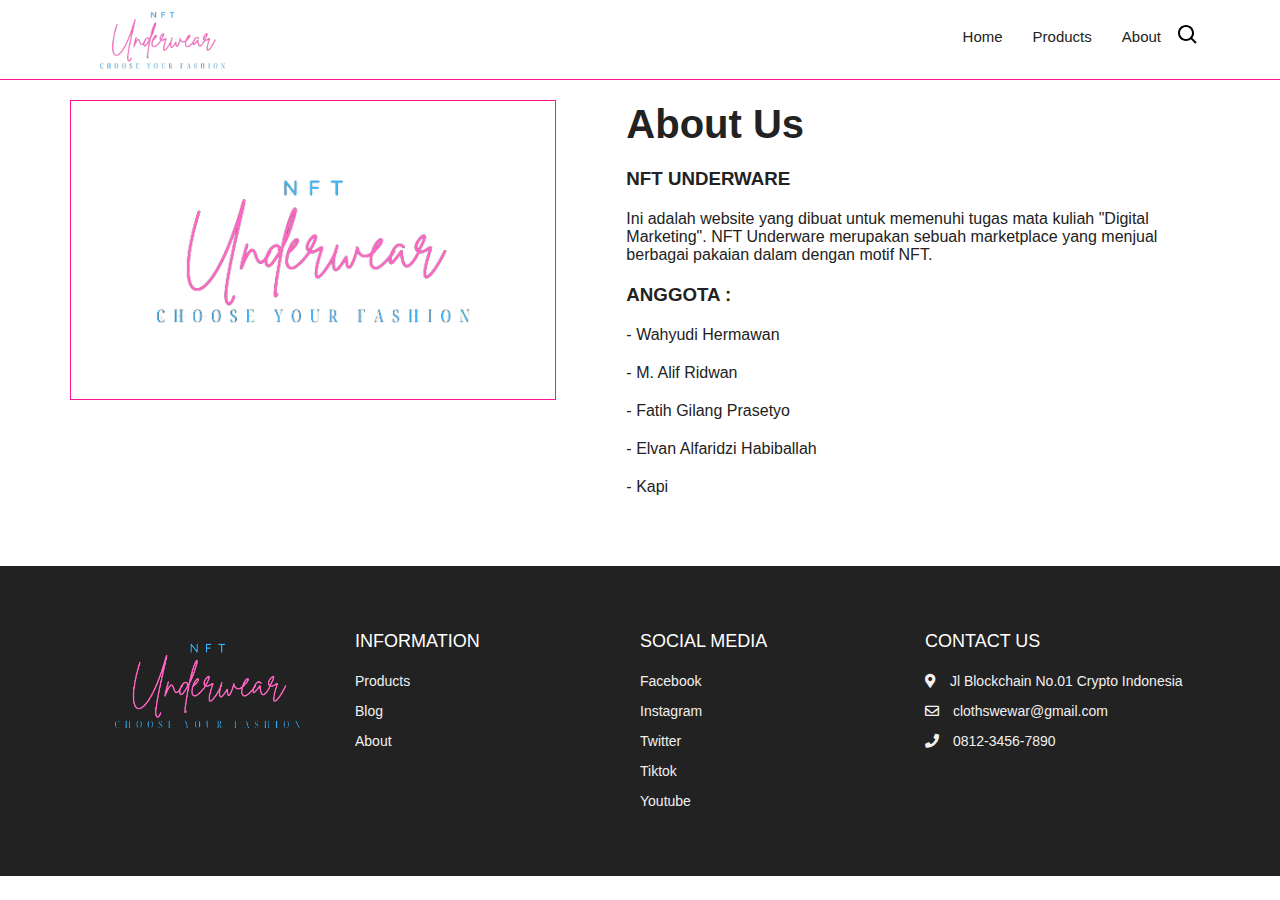
==== about.html @ 9ebd3a38 "banyak perubahan" ====
<!DOCTYPE html>
<html lang="en">

<head>
  <meta charset="UTF-8" />
  <meta name="viewport" content="width=device-width, initial-scale=1.0" />
  <!-- Font Awesome -->
  <link rel="stylesheet" href="https://cdnjs.cloudflare.com/ajax/libs/font-awesome/5.15.1/css/all.min.css" />

  <!-- Box icons -->
  <link href='https://unpkg.com/boxicons@2.0.8/css/boxicons.min.css' rel='stylesheet'>
  <!-- Custom StyleSheet -->
  <link rel="stylesheet" href="./styles.css" />
 
  <title>NFT Underware</title>
</head>

<body>

  <!-- Navigation -->
  <nav class="nav">
    <div class="wrapper container">
      <div class="logo"><a href="/index.html">
        <img src="./images/logo1.png" alt="">
      </a>
      </div>
      <ul class="navList">
        <div class="top">
          <label for="" class="btn closeBtn"><i class="fas fa-times"></i></label>
        </div>
        <li><a href="index.html">Home</a></li>
        <li><a href="products.html">Products</a></li>
        <li><a href="about.html">About</a></li>
         <!-- icons -->
         <li class="icons">
        
          <span><img src="./images/search.svg" alt="" /></span>
        </li>
      </ul>
      <label for="" class="btn openBtn"><i class="fas fa-bars"></i></label>
    </div>
  </nav>


  <section class="section product-detail">
    <div class="details container">
      <div class="left">
        <div class="main">
          <img src="./images/logo1.png" alt="" />
        </div>
      </div>
      <div class="right">
        <h1>About Us</h1>
        <h3>NFT Underware</h3>
        <p>
            Ini adalah website yang dibuat untuk memenuhi tugas mata kuliah "Digital Marketing". 
            NFT Underware merupakan sebuah marketplace yang menjual berbagai pakaian dalam dengan motif NFT.
        </p>
        <h3>Anggota :</h3>
        <p>- Wahyudi Hermawan</p>
        <p>- M. Alif Ridwan</p>
        <p>- Fatih Gilang Prasetyo</p>
        <p>- Elvan Alfaridzi Habiballah</p>
        <p>- Kapi</p>

        
      </div>
    </div>
  </section>


  <!-- Footer -->
  <footer id="footer" class="section footer">
    <div class="container">
      <div class="footerContainer">
        <div class="footerCenter">
          <div class="logo">
            <a href="">
              <img src="./images/logo2.png" alt="">
            </a>
          </div>
        </div>
        <div class="footerCenter">
          <h3>INFORMATION</h3>
          <a href="/products.html">Products</a>
          <a href="#">Blog</a>
          <a href="#">About</a>
        </div>

        <div class="footerCenter">
          <h3>SOCIAL MEDIA</h3>
          <a href="https://web.facebook.com/profile.php?id=100081651682796">Facebook</a>
          <a href="https://www.instagram.com/nftunderwaer/">Instagram</a>
          <a href="https://twitter.com/NFTUnderwear">Twitter</a>
          <a href="https://www.tiktok.com/@nftunderwaer">Tiktok</a>
          <a href="https://www.youtube.com/channel/UCLpMqAi1WWhsPBT6ArsY5_A">Youtube</a>
          
        </div>

        <div class="footerCenter">
          <h3>CONTACT US</h3>
          <div>
            <span>
              <i class="fas fa-map-marker-alt"></i>
            </span>
            Jl Blockchain No.01 Crypto Indonesia
          </div>
          <div>
            <span>
              <i class="far fa-envelope"></i>
            </span>
            clothswewar@gmail.com
          </div>
          <div>
            <span>
              <i class="fas fa-phone"></i>
            </span>
            0812-3456-7890
          </div>
        </div>
      </div>
    </div>
    </div>
  </footer>
  <!-- End Footer -->

</body>

</html>
---- styles.css ----
:root {
  --primary: #FF1493;
  --white: #fff;
  --black: #222;
  --grey1: #3a3b3c;
  --grey2: #828282;
  --pink: #FF1493;
  --green: #69ae14;
}

*,
*::before,
*::after {
  margin: 0;
  padding: 0;
  box-sizing: inherit;
}

@import url("https://fonts.googleapis.com/css2?family=Open+Sans:wght@400;600;700&display=swap");

html {
  box-sizing: border-box;
  font-size: 62.5%;
}

body {
  font-family: "Open Sans", sans-serif;
  font-size: 1.6rem;
  background-color: var(--white);
  color: var(--black);
  font-weight: 400;
}

h1,
h2,
h3,
h4,
h5 {
  font-weight: 600;
}

a {
  text-decoration: none;
  color: inherit;
}

li {
  list-style: none;
}

.container {
  max-width: 114rem;
  margin: 0 auto;
}

@media (max-width: 1200px) {
  .container {
    padding: 0 3rem;
  }
}

@media (max-width: 768px) {
  .container {
    max-width: 60rem;
  }
}

.dFlex {
  display: flex;
  align-items: center;
}

nav {
  position: fixed;
  top: 0;
  left: 0;
  width: 100%;
  z-index: 999;
  background-color: var(--white);
  height: 8rem;
  line-height: 8rem;
  border-bottom: 1px solid var(--primary);
  
}

.nav.fix-nav {
  width: 100%;
  box-shadow: 0 5px 15px rgba(0, 0, 0, 0.3);
  z-index: 999;
}

nav .wrapper {
  display: flex;
  align-items: center;
  justify-content: space-between;
  position: relative;
  height: 100%;
}

.wrapper .logo {
  height: 100%;
}

.wrapper .logo a {
  display: flex;
  align-items: center;
  justify-content: center;
  height: 100%;
}
.wrapper .logo img{
  width: 100%;
  height: 100%;
}

.wrapper .navList {
  display: inline-flex;
}

.navList li i {
  color: var(--grey2);
}

.navList a {
  color: var(--black);
  font-size: 1.5rem;
  padding: 0.9rem 1.5rem;
  border-radius: 0.5rem;
  transition: all 300ms ease;
}

.navList li a:hover {
  color: var(--primary);
}

.navList .mobile-item {
  display: none;
}

.navList input {
  display: none;
}

.wrapper .btn {
  color: var(--white);
  font-size: 2rem;
  cursor: pointer;
  display: none;
}

.navList .icons span {
  display: inline-block;
  margin: 0.5rem 1rem 0 0;
  position: relative;
}

.navList .icons a {
  padding: 0;
  display: inline-block;
}

.navList .icons .count {
  justify-content: center;
  position: absolute;
  top: 0.8rem;
  right: -0.8rem;
  background-color: var(--primary);
  height: 2rem;
  padding: 0.5rem;
  color: var(--white);
  font-weight: 700;
  border-radius: 50%;
}

@media (max-width: 968px) {
  .wrapper .navList {
    position: fixed;
    top: 0;
    left: -100%;
    height: 100%;
    width: 100%;
    max-width: 35rem;
    background-color: var(--white);
    display: block;
    overflow-y: auto;
    line-height: 5rem;
    box-shadow: 0 1.5rem 1.5rem rgba(0, 0, 0, 0.1);
    transition: all 300ms linear;
  }

  .wrapper .navList.show {
    left: 0;
  }

  .navList li {
    margin: 1.5rem 1rem;
  }

  .navList a {
    display: block;
    font-size: 1.8rem;
    padding: 0 2rem;
    color: var(--black);
  }

  .nav-list .desktop-item {
    display: none;
  }

  .nav-list .mobile-item {
    display: block;
    font-size: 1.8rem;
    padding-left: 2rem;
    color: var(--black);
    cursor: pointer;
    border-radius: 0.5rem;
  }

  .navList .mobile-item:hover {
    color: var(--primary);
  }


  .wrapper .btn {
    display: block;
    color: var(--black);
  }

  .navList .top {
    position: relative;
    display: block;
    background-color: var(--primary);
    width: 100%;
    height: 8rem;
  }

  .navList .closeBtn {
    position: absolute;
    top: 1.5rem;
    right: 2.5rem;
    color: var(--white);
  }

  .navList .icons {
    padding-left: 2rem;
  }
}

/* Hero */

.hero{
  width: 100%;
}
.hero img {
  width: 100%;
  height: 640px;
  padding-top: 80px;
}
@media (max-width: 200px) {
  .hero img {
    margin-top: 10rem;
  }
}

/* PROMOTION */
.section {
  padding: 10rem 0 5rem 0;
  overflow: hidden;
}

.section .title {
  text-align: center;
  margin-bottom: 5rem;
}

.section .title h2 {
  font-size: 3rem;
  font-weight: 400;
  margin-bottom: 1.5rem;
}

.section .title span {
  color: var(--grey2);
}

.promotion-layout {
  display: grid;
  grid-template-columns: repeat(3, 1fr);
  gap: 3rem;
}

.promotion-item {
  overflow: hidden;
  position: relative;
  z-index: 0;
}

.promotion-item img {
  object-fit: cover;
  height: 100%;
  width: 100%;
  transition: all 500ms ease-in-out;
}

.promotion-content {
  position: absolute;
  top: 50%;
  left: 50%;
  transform: translate(-50%, -50%);
  color: var(--white);
  text-align: center;
  z-index: 3;
}

.promotion-content h3 {
  background-color: rgba(0, 0, 0, 0.8);
  background-color: var(--primary);
  color: var(--white);
  border-radius: 5rem;
  padding: 0.7rem 1.4rem;
  font-size: 1.7rem;
  font-weight: inherit;
  margin-bottom: 1rem;
  transition: all 300ms ease-in-out;
}

.promotion-content a {
  background-color: rgba(0, 0, 0, 0.8);
  background-color: var(--primary);
  color: var(--white);
  border-radius: 5rem;
  padding: 0.7rem 1.4rem;
  font-size: 1.2rem;
  font-weight: inherit;
  margin-bottom: 1rem;
  transition: all 300ms ease-in-out;
}

.promotion-content a:hover {
  background-color: var(--white);
  color: var(--black);
}

.promotion-item:hover .promotion-content h3 {
  background-color: var(--white);
  color: var(--black);
}

.promotion-item:hover img {
  transform: scale(1.2);
}

.promotion-item::after {
  content: "";
  position: absolute;
  top: 0;
  left: 0;
  z-index: 1;
  width: 100%;
  height: 100%;
  background-color: rgba(0, 0, 0, 0.4);
  opacity: 0;
  visibility: hidden;
  transition: all 500ms ease-in-out;
}

.promotion-item:hover::after {
  visibility: visible;
  opacity: 1;
}

@media (max-width: 1200px) {
  .promotion-content h3 {
    background-color: rgba(0, 0, 0, 0.8);
    border-radius: 5rem;
    padding: 0.7rem 1.4rem;
    font-size: 1.6rem;
  }
}

@media (max-width: 996px) {
  .promotion-layout {
    grid-template-columns: repeat(2, 1fr);
  }
}

@media (max-width: 768px) {
  .promotion-layout {
    grid-template-columns: 1fr;
  }
}

/* PRODUCTS */
.section .productLayout {
  display: grid;
  grid-template-columns: repeat(auto-fit, minmax(25rem, 1fr));
  gap: 3rem;
  max-width: 130rem;
  margin: 0 auto;
  padding: 0 1.6rem;
}

.product {
  overflow: hidden;
}

.product .imgContainer {
  position: relative;
  cursor: pointer;
}

.product .imgContainer img {
  object-fit: cover;
  height: 100%;
  width: 100%;
}

.product .bottom {
  padding: 1rem;
  text-align: center;
}

.product .bottom a {
  margin-bottom: 1rem;
  font-weight: inherit;
  font-size: 1.5rem;
}

.product .bottom a:hover {
  color: var(--primary);
}

.product .bottom span {
  color: var(--primary);
  font-size: 1.8rem;
}

.product .bottom .cancel {
  font-size: 1.4rem;
  color: var(--grey2);
  text-decoration: line-through;
}

.product .addCart {
  position: absolute;
  right: 0;
  bottom: 0.6rem;
  background-color: var(--white);
  border-radius: 50%;
  padding: 1.3rem 1.6rem;
  box-shadow: 0 0.5rem 1.5rem rgba(0, 0, 0, 0.1);
  transition: all 300ms ease-in-out;
}

.product:hover .addCart {
  border-radius: 1rem 0 0 0;
}

.product .addCart:hover {
  background-color: var(--primary);
  color: var(--white);
}

.product i {
  transition: all 300ms ease-in-out;
}

.product .sideIcons {
  position: absolute;
  right: 0;
  top: 30%;
  transform: translate(80%, -50%);
  display: flex;
  flex-direction: column;
  padding: 1rem;
  transition: all 500ms ease-in-out;
}

.product .sideIcons span {
  font-size: 1.4rem;
  background-color: var(--white);
  margin: 0.3rem;
  padding: 1rem 1.3rem;
  border-radius: 50%;
  transition: all 300ms ease-in-out;
}

.product .sideIcons span:hover {
  background-color: var(--primary);
  color: var(--white);
}

.product:hover .sideIcons {
  transform: translate(0%, -50%);
}


@media (max-width: 996px) {
  .productLayout {
    grid-template-columns: repeat(3, 1fr);
  }
}

@media (max-width: 768px) {
  .productLayout {
    grid-template-columns: repeat(2, 1fr);
  }
}

@media (max-width: 567px) {
  .productLayout {
    grid-template-columns: 1fr;
  }
}

/* ADVERTS */
.advert .advertLayout {
  display: grid;
  grid-template-columns: 1fr 1fr;
  gap: 3rem;
}

.advertLayout .item {
  position: relative;
  z-index: 0;
  width: 100%;
  overflow: hidden;
}

.advertLayout img {
  object-fit: cover;
  height: 100%;
  width: 100%;
  transition: all 300ms ease-in-out;
}

.advertLayout .content {
  position: absolute;
  top: 50%;
  transform: translateY(-50%);
  z-index: 1;
}

.advertLayout .left {
  right: 10%;
}

.advertLayout .right {
  left: 10%;
}

.advertLayout .content span {
  display: block;
  margin-bottom: 1rem;
  transition: all 300ms ease-in-out;
}

.advertLayout .content h3 {
  font-size: 3rem;
  font-weight: inherit;
  margin-bottom: 1rem;
  transition: all 300ms ease-in-out;
}

.advertLayout .content a {
  transition: all 300ms ease-in-out;
}

.advertLayout .content a:hover {
  color: var(--primary);
}

.advertLayout .item::after {
  content: "";
  position: absolute;
  top: 0;
  left: 0;
  width: 100%;
  height: 100%;
  transition: all 300ms ease-in-out;
}

.advertLayout .item:hover::after {
  background-color: rgba(253, 33, 180, 0.452);
}

.advertLayout .item:hover .content {
  color: var(--white);
}

.advertLayout .item:hover .content a {
  color: var(--white);
}

.advertLayout .item:hover img {
  transform: scale(1.1);
}

@media (max-width: 996px) {
  .advertLayout .left {
    right: 5%;
  }

  .advertLayout .right {
    left: 5%;
  }
}

@media (max-width: 768px) {
  .advert .advertLayout {
    grid-template-columns: 1fr;
  }
}

@media (max-width: 567px) {
  .advertLayout .content span {
    font-size: 1.5rem;
    margin-bottom: 0.6rem;
  }

  .advertLayout .content h3 {
    font-size: 2rem;
    margin-bottom: 0.6rem;
  }

  .advertLayout .content a {
    transition: all 300ms ease-in-out;
  }
}

/* BRANDS */
.brands .container {
  height: 100%;
  width: 100%;
}
.brandsFlex {
  display: flex;
}
.brands img {
  width: 100%;
  height: 100%;
}

/* FOOTER */

.footer {
  background-color: var(--black);
  padding: 6rem 1rem;
  line-height: 3rem;
}

.footerCenter span {
  margin-right: 1rem;
}

.footerContainer {
  display: grid;
  grid-template-columns: repeat(4, 1fr);
  color: var(--white);
}

.footerCenter .logo img{
  width: 100%;
  height: 100%;
}

.footerCenter a:link,
.footerCenter a:visited {
  display: block;
  color: #f1f1f1;
  font-size: 1.4rem;
  margin-right: 10px;
}


.footerCenter a:hover {
  color: var(--primary);
}

.footerCenter div {
  color: #f1f1f1;
  font-size: 1.4rem;
}

.footerCenter h3 {
  font-size: 1.8rem;
  font-weight: 400;
  margin-bottom: 1rem;
}

.footer .paymentMethods {
  margin-top: 2rem;
}

@media (max-width: 998px) {
  .footerContainer {
    grid-template-columns: repeat(2, 1fr);
    row-gap: 2rem;
  }
}

@media (max-width: 768px) {
  .footerContainer {
    grid-template-columns: 1fr;
    row-gap: 2rem;
  }
}

/* Cart Page */
.cart {
  margin: 20rem auto;
}

table {
  width: 100%;
  border-collapse: collapse;
}

.cartInfo {
  display: flex;
  flex-wrap: wrap;
}

.cartInfo span {
  color: var(--grey2);
}

th {
  text-align: left;
  padding: 0.5rem;
  color: var(--white);
  background-color: var(--primary);
  font-weight: normal;
}

td {
  padding: 1rem 0.5rem;
}

td input {
  width: 5rem;
  height: 3rem;
  padding: 0.5rem;
}

td a {
  color: var(--primary);
  font-size: 1.4rem;
}

td img {
  width: 8rem;
  height: 8rem;
  margin-right: 1rem;
}

.totalPrice {
  display: flex;
  justify-content: flex-end;
  align-items: end;
  flex-direction: column;
  margin-top: 2rem;
}

.totalPrice a {
  display: inline-block;
  background-color: var(--primary);
  color: var(--white);
  padding: 0.7rem 1.6rem;
  font-weight: 700;
  border-radius: 3rem;
}

.totalPrice table {
  border-top: 3px solid var(--primary);
  width: 100%;
  max-width: 35rem;
}

td:last-child {
  text-align: right;
}

th:last-child {
  text-align: right;
}

@media (max-width: 567px) {
  .cartInfo p {
    display: none;
  }
}

/* PRODUCT DETAILS */

.product-detail {
  margin-top:0 rem;
}

.product-detail .details {
  display: grid;
  grid-template-columns: 1fr 1.2fr;
  gap: 7rem;
}

.product-detail .left {
  display: flex;
  flex-direction: column;
}

.product-detail .left .main {
  text-align: center;
  margin-bottom: 2rem;
  height: 30rem;
  padding: 1rem;
  border: 1px solid var(--primary);
}

.product-detail .left .main img {
  object-fit: contain;
  height: 100%;
  width: 100%;
}

.product-detail .thumbnails {
  display: grid;
  grid-template-columns: repeat(4, 1fr);
  gap: 1rem;
  width: 100%;
}

.product-detail .thumbnail {
  height: 10rem;
  text-align: center;
}

.product-detail .thumbnail img {
  height: 100%;
  object-fit: contain;
  border: 1px solid var(--primary);
}

.product-detail .right span {
  display: inline-block;
  font-size: 1.5rem;
  margin-bottom: 1rem;
}

.product-detail .right h1 {
  font-size: 4rem;
  line-height: 1.2;
  margin-bottom: 2rem;
}

.product-detail .right .price {
  font-size: 600;
  font-size: 2rem;
  color: var(--primary);
  margin-bottom: 2rem;
}

.product-detail .right div {
  display: inline-block;
  position: relative;
  z-index: 1;
}

.product-detail .right select {
  font-family: "Poppins", sans-serif;
  width: 20rem;
  padding: 0.7rem;
  border: 1px solid var(--grey1);
  appearance: none;
  outline: none;
}

.product-detail form {
  margin-bottom: 2rem;
}

.product-detail form span {
  position: absolute;
  top: 50%;
  right: 1rem;
  transform: translateY(-50%);
  font-size: 2rem;
  z-index: 0;
}

.product-detail .form {
  margin-bottom: 3rem;
}

.product-detail .form input {
  padding: 0.8rem;
  text-align: center;
  width: 3.5rem;
  margin-right: 2rem;
}

.product-detail .form .addCart {
  background: var(--primary);
  padding: 0.8rem 4rem;
  color: var(--white);
  border-radius: 3rem;
}

.product-detail h3 {
  text-transform: uppercase;
  margin-bottom: 2rem;
}
.product-detail p {
  margin-bottom: 2rem;
}

@media (max-width: 996px) {
  .product-detail .left {
    height: 45rem;
  }

  .product-detail .details {
    gap: 3rem;
  }

  .product-detail .thumbnails {
    gap: 0.5rem;
  }

  .product-detail .thumbnail {
    background-color: #f6f2f1;
    text-align: center;
    
    
  }
}

@media (max-width: 650px) {
  .product-detail .details {
    grid-template-columns: 1fr;
  }

  .product-detail .right {
    margin-top: 10rem;
  }

  .product-detail .left {
    width: 100%;
    height: 45rem;
  }

  .product-detail .details {
    gap: 3rem;
  }

  .product-detail .thumbnail {
    width: 6rem;
    height: 6rem;
  }
}

/* PRODUCTS */

.products-layout {
  display: grid;
  grid-template-columns: 1.05fr 3fr;
  gap: 0 1rem;
}

.newProducts .product-layout {
  grid-template-columns: repeat(3, 1fr);
}

.newProducts {
  text-align: center;
}

@media (max-width: 996px) {
  .newProducts .product-layout {
    grid-template-columns: repeat(2, 1fr);
  }
}



@media (max-width: 768px) {
  .products-layout {
    padding: 0 5rem;
  }
}

@media (max-width: 567px) {
  .newProducts .product-layout {
    grid-template-columns: 1fr;
  }
}

.pagination {
  display: flex;
  justify-content: center;
  align-items: center;
  margin: 4rem 0;
}

.pagination span {
  display: flex;
  align-items: center;
  justify-content: center;
  width: 3.5rem;
  height: 3.5rem;
  border-radius: 50%;
  color: var(--black);
  font-size: 1.3rem;
  border: 1px solid var(--grey2);
  margin-right: 0.5rem;
  cursor: pointer;
}

.pagination span.last {
  width: 7rem;
  border-radius: 3rem;
}

.pagination span:hover {
  border: 1px solid var(--primary);
  background-color: var(--primary);
  color: var(--white);
}

@media (max-width: 768px) {
  .products-layout {
    grid-template-columns: 1fr;
    gap: 4rem 0;
  }
}



.store .store-item {
  border: 1px solid var(--grey1);
  border-radius: 20%;
  
}

.store .store-item img {
  width: 80px;
  border-radius: 25%;
}
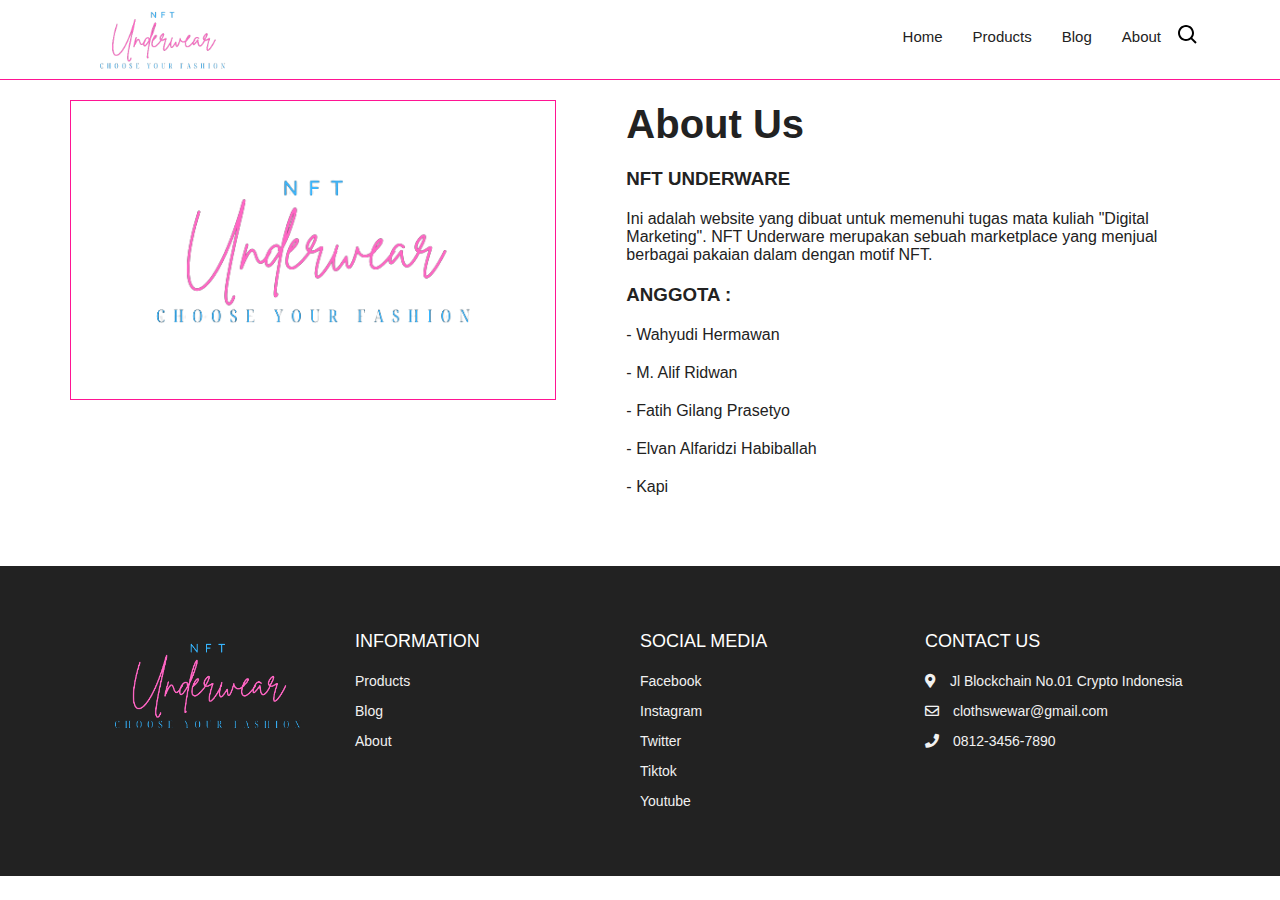
==== commit 7c704239: "update lagi" ====
--- a/about.html
+++ b/about.html
@@ -30,6 +30,7 @@
         </div>
         <li><a href="index.html">Home</a></li>
         <li><a href="products.html">Products</a></li>
+        <li><a href="blog.html">Blog</a></li>
         <li><a href="about.html">About</a></li>
          <!-- icons -->
          <li class="icons">
@@ -46,7 +47,7 @@
     <div class="details container">
       <div class="left">
         <div class="main">
-          <img src="./images/logo1.png" alt="" />
+          <img src="./images/logo1.png" alt="NFT Underware" />
         </div>
       </div>
       <div class="right">
@@ -76,7 +77,7 @@
         <div class="footerCenter">
           <div class="logo">
             <a href="">
-              <img src="./images/logo2.png" alt="">
+              <img src="./images/logo2.png" alt="NFT Underware">
             </a>
           </div>
         </div>
--- a/styles.css
+++ b/styles.css
@@ -249,13 +249,13 @@
 
 .hero{
   width: 100%;
+  padding-top: 5rem;
 }
 .hero img {
   width: 100%;
-  height: 640px;
-  padding-top: 80px;
-}
-@media (max-width: 200px) {
+  
+}
+@media (max-width: 780px) {
   .hero img {
     margin-top: 10rem;
   }
@@ -1043,4 +1043,26 @@
 .store .store-item img {
   width: 80px;
   border-radius: 25%;
-}+}
+
+.row {
+  display: flex;
+  margin-left: 100px;
+  margin-right: 100px;
+}
+
+.column {
+  flex: 50%;
+}
+.column img{
+  border: 1px solid var(--grey1);
+  width: 75%;
+}
+
+.column h3{
+  margin-bottom: 10px;
+}
+
+.column p{
+  line-height: 30px;
+}
